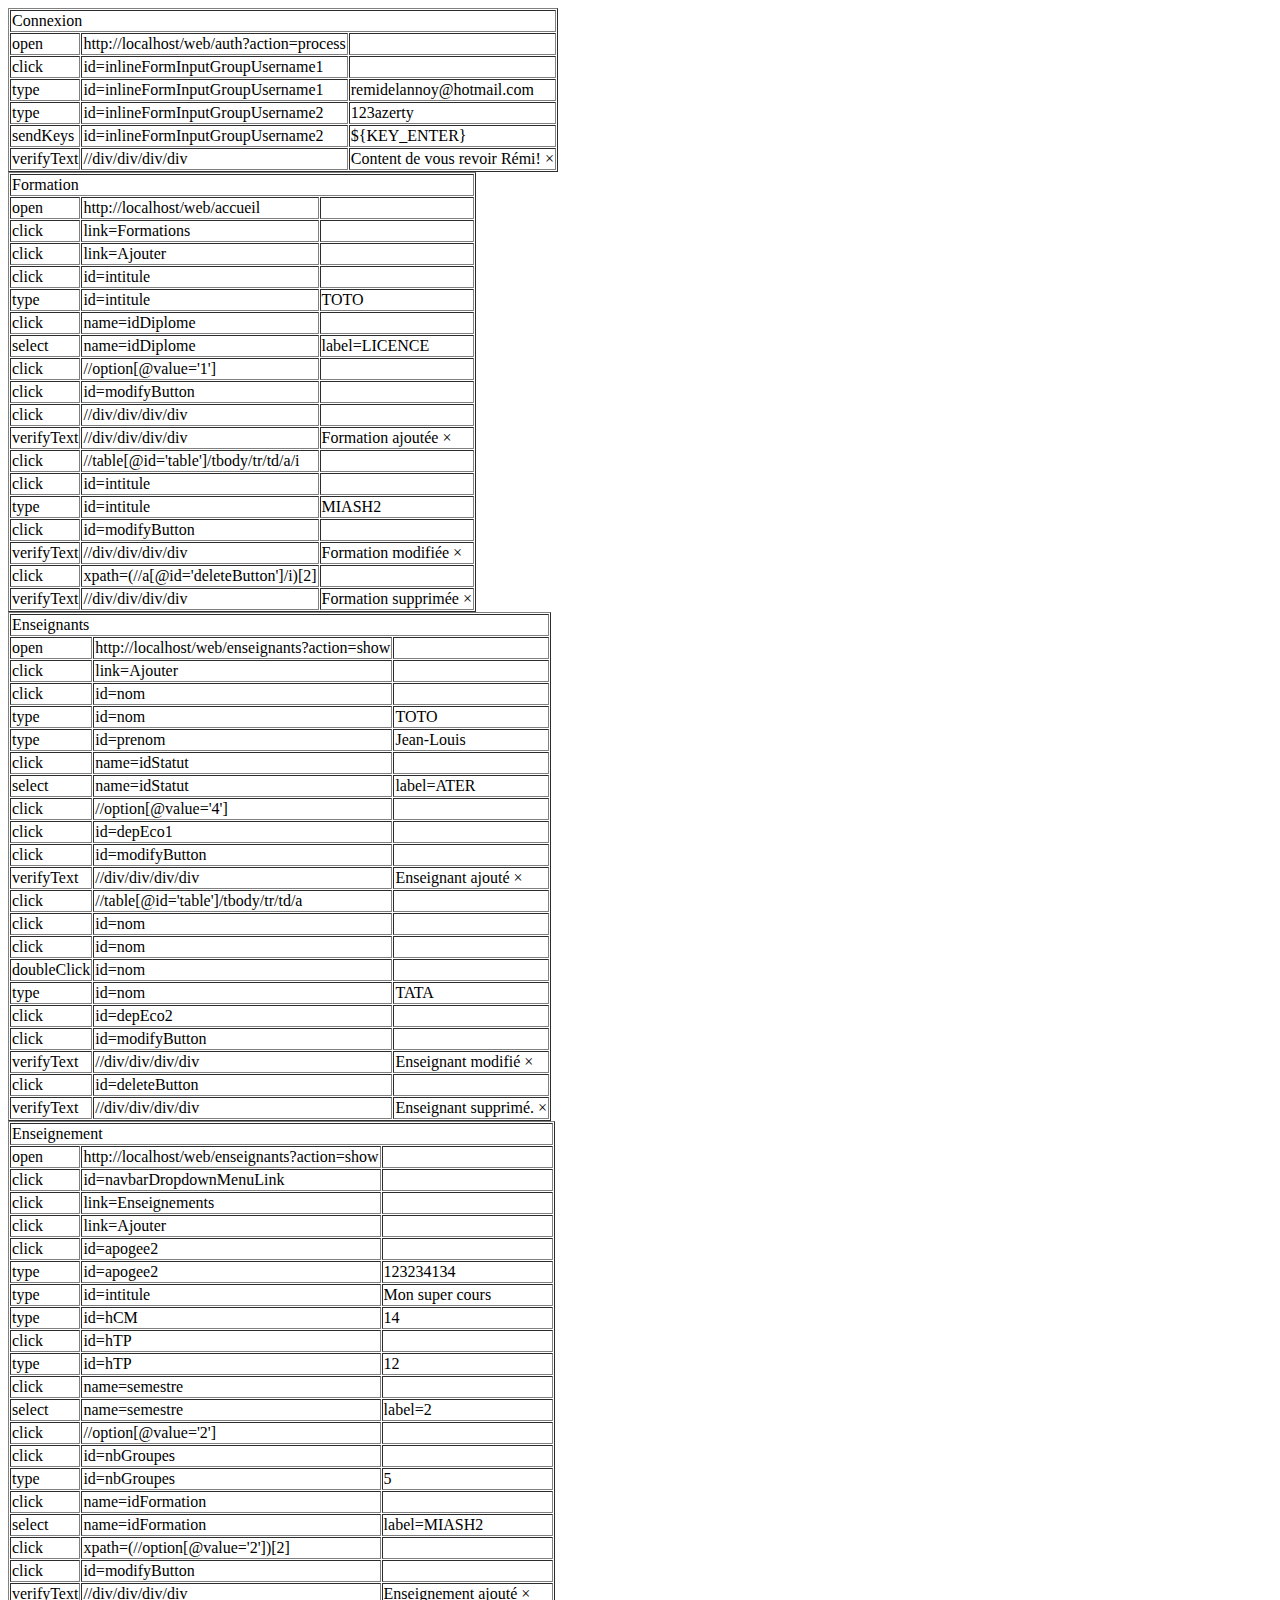
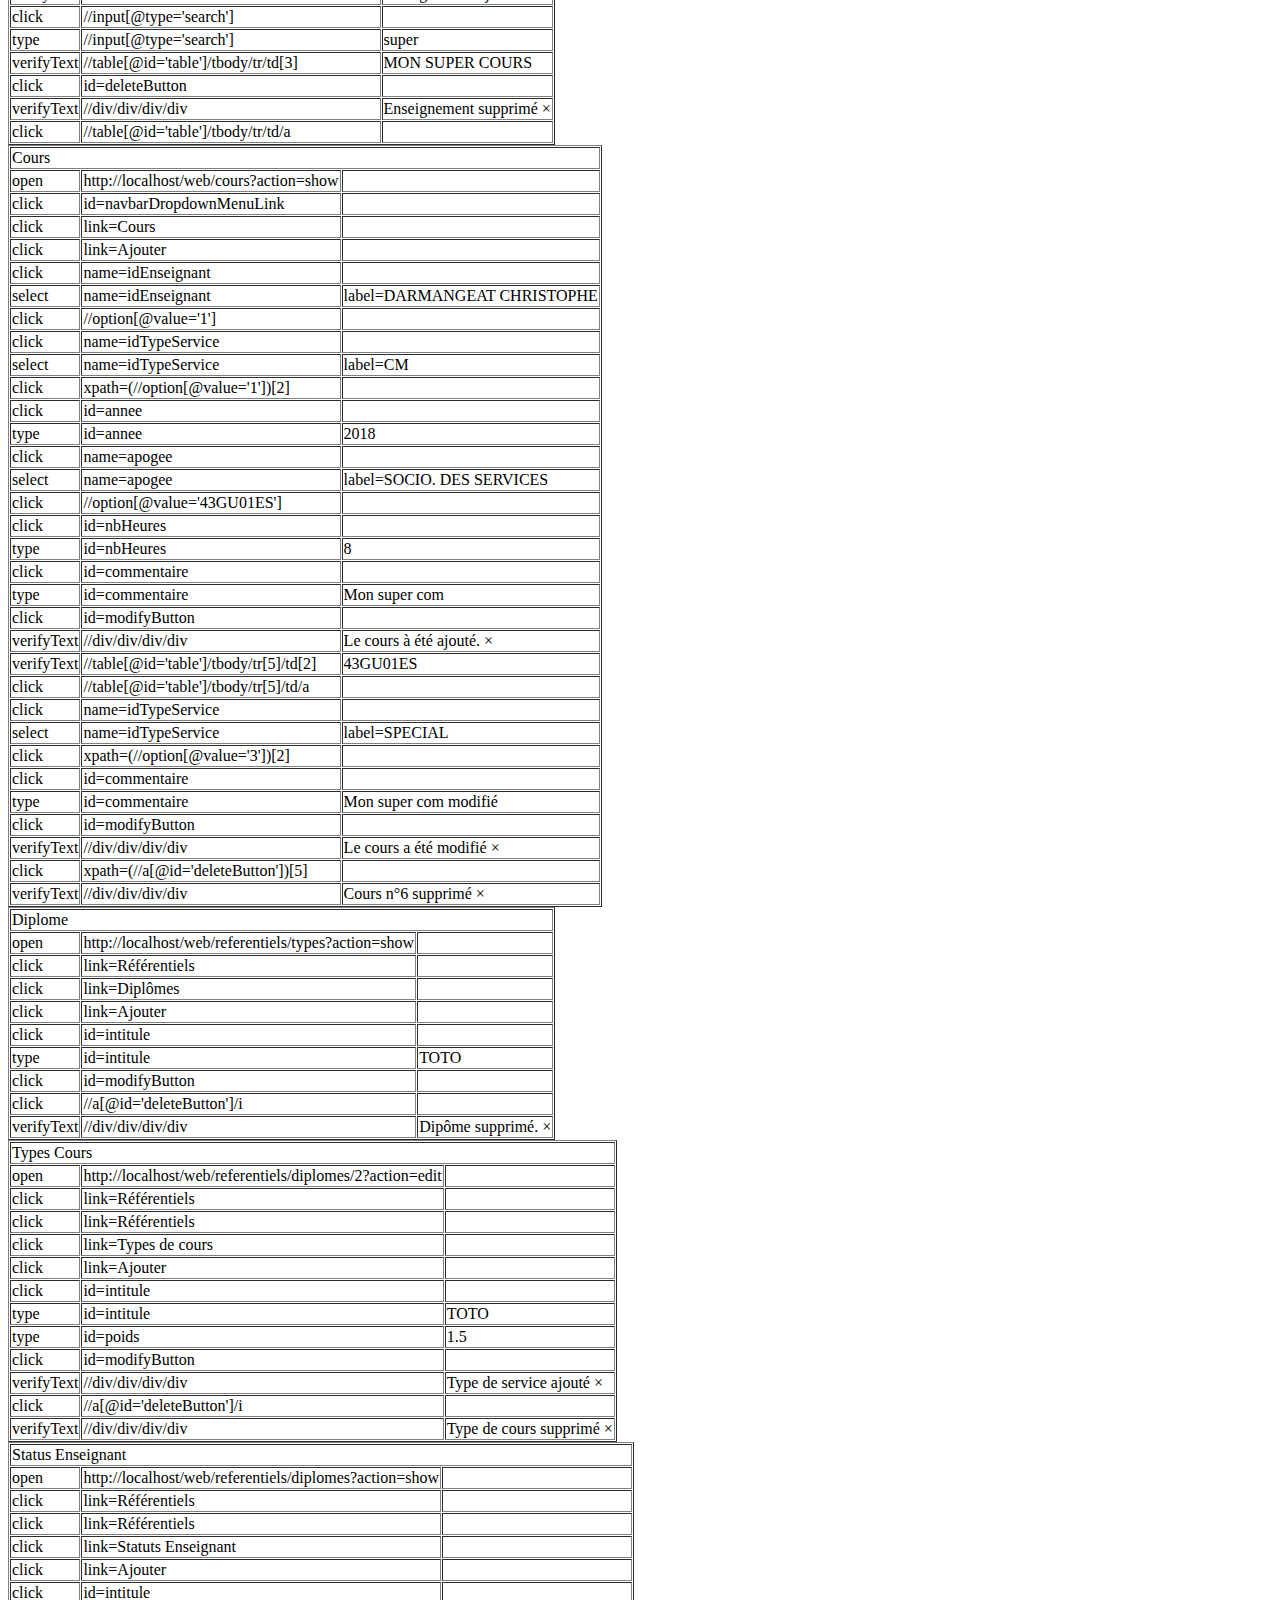
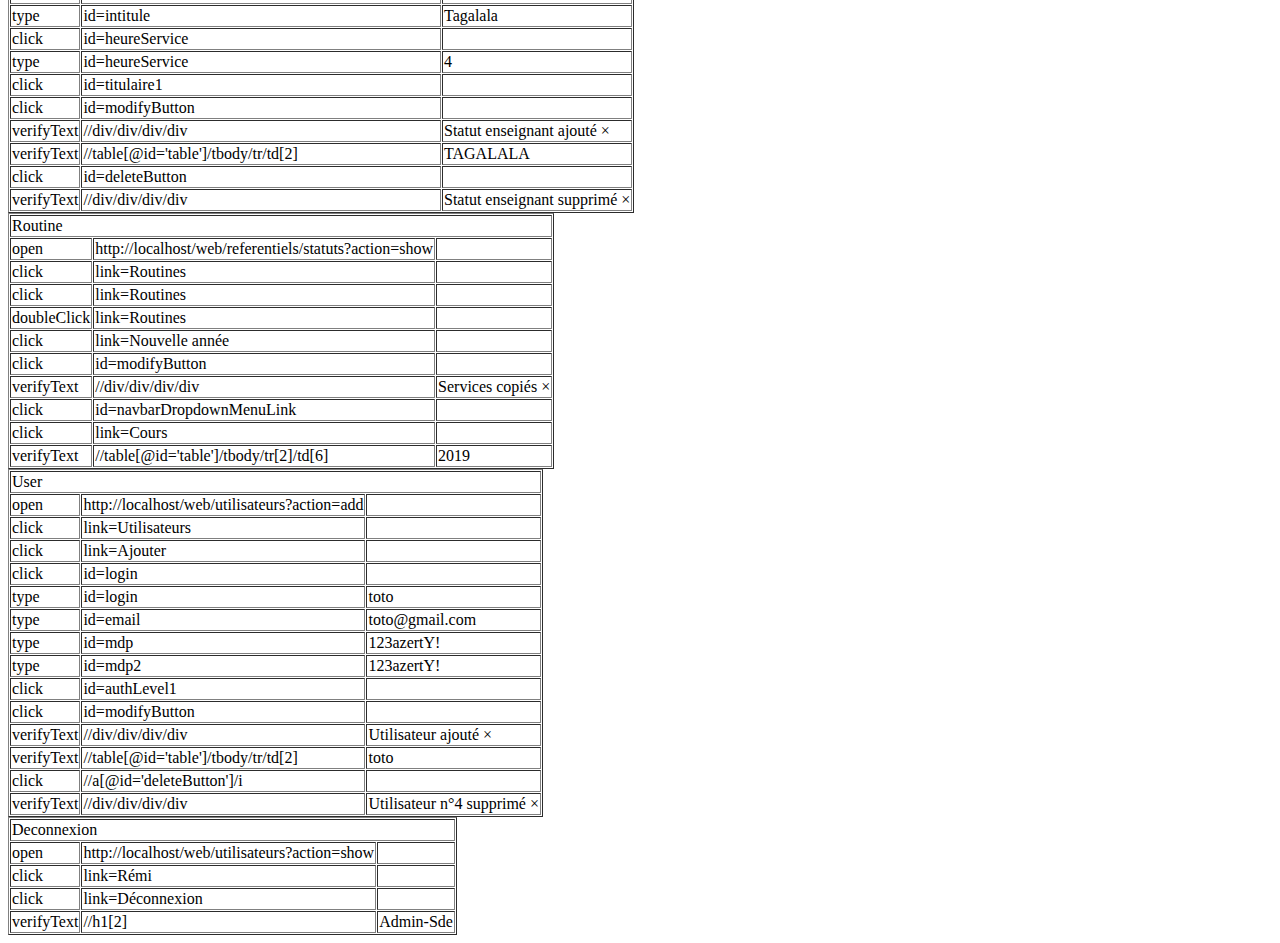
==== test/SCENARIO-SDE-UP7-DEV.html @ dc60324a "Fix bug in Formation view" ====
<?xml version="1.0" encoding="UTF-8"?>
<!DOCTYPE html PUBLIC "-//W3C//DTD XHTML 1.0 Strict//EN" http://www.w3.org/TR/xhtml1/DTD/xhtml1-strict.dtd">
<html xmlns="http://www.w3.org/1999/xhtml" xml:lang="en" lang="en">
<head>
	<meta content="text/html; charset=UTF-8" http-equiv="content-type" />
	<title>SCENARIO-SDE-UP7</title>
</head>
<body>
<table cellpadding="1" cellspacing="1" border="1">
<thead>
<tr><td rowspan="1" colspan="3">Connexion</td></tr>
</thead>
<tbody>
<tr><td>open</td><td>http://localhost/web/auth?action=process<datalist><option>http://localhost/web/auth?action=process</option></datalist></td><td></td>
</tr>
<tr><td>click</td><td>id=inlineFormInputGroupUsername1<datalist><option>id=inlineFormInputGroupUsername1</option><option>name=email</option><option>//input[@id='inlineFormInputGroupUsername1']</option><option>//input</option><option>css=#inlineFormInputGroupUsername1</option></datalist></td><td></td>
</tr>
<tr><td>type</td><td>id=inlineFormInputGroupUsername1<datalist><option>id=inlineFormInputGroupUsername1</option><option>name=email</option><option>//input[@id='inlineFormInputGroupUsername1']</option><option>//input</option><option>css=#inlineFormInputGroupUsername1</option></datalist></td><td>remidelannoy@hotmail.com</td>
</tr>
<tr><td>type</td><td>id=inlineFormInputGroupUsername2<datalist><option>id=inlineFormInputGroupUsername2</option><option>name=password</option><option>//input[@id='inlineFormInputGroupUsername2']</option><option>//div[2]/div/input</option><option>css=#inlineFormInputGroupUsername2</option></datalist></td><td>123azerty</td>
</tr>
<tr><td>sendKeys</td><td>id=inlineFormInputGroupUsername2<datalist><option>id=inlineFormInputGroupUsername2</option><option>name=password</option><option>//input[@id='inlineFormInputGroupUsername2']</option><option>//div[2]/div/input</option><option>css=#inlineFormInputGroupUsername2</option></datalist></td><td>${KEY_ENTER}</td>
</tr>
<tr><td>verifyText</td><td>//div/div/div/div<datalist><option>//div/div/div/div</option><option>css=div.alert.alert-success.alert-dismissible.fade.show</option></datalist></td><td>Content de vous revoir Rémi! ×</td>
</tr>
</tbody></table>
<table cellpadding="1" cellspacing="1" border="1">
<thead>
<tr><td rowspan="1" colspan="3">Formation</td></tr>
</thead>
<tbody>
<tr><td>open</td><td>http://localhost/web/accueil<datalist><option>http://localhost/web/accueil</option></datalist></td><td></td>
</tr>
<tr><td>click</td><td>link=Formations<datalist><option>link=Formations</option><option>//a[contains(text(),'Formations')]</option><option>//div[@id='navbarNavDropdown']/ul/li/div/a</option><option>//a[contains(@href, '/web/formations?action=show')]</option><option>//li/div/a</option><option>css=a.dropdown-item</option></datalist></td><td></td>
</tr>
<tr><td>click</td><td>link=Ajouter<datalist><option>link=Ajouter</option><option>//a[contains(text(),'Ajouter')]</option><option>//div[@id='table_wrapper']/div/div[2]/div[2]/div/a</option><option>//a[contains(@href, '/web/formations?action=add')]</option><option>//div[2]/div/a</option><option>css=a.btn.btn-success.btn-sm</option></datalist></td><td></td>
</tr>
<tr><td>click</td><td>id=intitule<datalist><option>id=intitule</option><option>name=intitule</option><option>//input[@id='intitule']</option><option>//input</option><option>css=#intitule</option></datalist></td><td></td>
</tr>
<tr><td>type</td><td>id=intitule<datalist><option>id=intitule</option><option>name=intitule</option><option>//input[@id='intitule']</option><option>//input</option><option>css=#intitule</option></datalist></td><td>TOTO</td>
</tr>
<tr><td>click</td><td>name=idDiplome<datalist><option>name=idDiplome</option><option>//select[@name='idDiplome']</option><option>//select</option><option>css=select[name="idDiplome"]</option></datalist></td><td></td>
</tr>
<tr><td>select</td><td>name=idDiplome<datalist><option>name=idDiplome</option><option>//select[@name='idDiplome']</option><option>//select</option><option>css=select[name="idDiplome"]</option></datalist></td><td>label=LICENCE</td>
</tr>
<tr><td>click</td><td>//option[@value='1']<datalist><option>//option[@value='1']</option><option>//option[2]</option><option>css=option[value="1"]</option></datalist></td><td></td>
</tr>
<tr><td>click</td><td>id=modifyButton<datalist><option>id=modifyButton</option><option>//button[@id='modifyButton']</option><option>//div[3]/div/button</option><option>css=#modifyButton</option></datalist></td><td></td>
</tr>
<tr><td>click</td><td>//div/div/div/div<datalist><option>//div/div/div/div</option><option>css=div.alert.alert-success.alert-dismissible.fade.show</option></datalist></td><td></td>
</tr>
<tr><td>verifyText</td><td>//div/div/div/div<datalist><option>//div/div/div/div</option><option>css=div.alert.alert-success.alert-dismissible.fade.show</option></datalist></td><td>Formation ajoutée ×</td>
</tr>
<tr><td>click</td><td>//table[@id='table']/tbody/tr/td/a/i<datalist><option>//table[@id='table']/tbody/tr/td/a/i</option><option>//td/a/i</option><option>css=i.far.fa-edit</option></datalist></td><td></td>
</tr>
<tr><td>click</td><td>id=intitule<datalist><option>id=intitule</option><option>name=intitule</option><option>//input[@id='intitule']</option><option>//div/input</option><option>css=#intitule</option></datalist></td><td></td>
</tr>
<tr><td>type</td><td>id=intitule<datalist><option>id=intitule</option><option>name=intitule</option><option>//input[@id='intitule']</option><option>//div/input</option><option>css=#intitule</option></datalist></td><td>MIASH2</td>
</tr>
<tr><td>click</td><td>id=modifyButton<datalist><option>id=modifyButton</option><option>//button[@id='modifyButton']</option><option>//div[3]/div/button</option><option>css=#modifyButton</option></datalist></td><td></td>
</tr>
<tr><td>verifyText</td><td>//div/div/div/div<datalist><option>//div/div/div/div</option><option>css=div.alert.alert-success.alert-dismissible.fade.show</option></datalist></td><td>Formation modifiée ×</td>
</tr>
<tr><td>click</td><td>xpath=(//a[@id='deleteButton']/i)[2]<datalist><option>xpath=(//a[@id='deleteButton']/i)[2]</option><option>//tr[2]/td/a[2]/i</option><option>css=tr.even &gt; td &gt; #deleteButton &gt; i.far.fa-trash-alt</option></datalist></td><td></td>
</tr>
<tr><td>verifyText</td><td>//div/div/div/div<datalist><option>//div/div/div/div</option><option>css=div.alert.alert-success.alert-dismissible.fade.show</option></datalist></td><td>Formation supprimée ×</td>
</tr>
</tbody></table>
<table cellpadding="1" cellspacing="1" border="1">
<thead>
<tr><td rowspan="1" colspan="3">Enseignants</td></tr>
</thead>
<tbody>
<tr><td>open</td><td>http://localhost/web/enseignants?action=show<datalist><option>http://localhost/web/enseignants?action=show</option></datalist></td><td></td>
</tr>
<tr><td>click</td><td>link=Ajouter<datalist><option>link=Ajouter</option><option>//a[contains(text(),'Ajouter')]</option><option>//div[@id='table_wrapper']/div/div[2]/div[2]/div/a</option><option>//a[contains(@href, '/web/enseignants?action=add')]</option><option>//div[2]/div/a</option><option>css=a.btn.btn-success.btn-sm</option></datalist></td><td></td>
</tr>
<tr><td>click</td><td>id=nom<datalist><option>id=nom</option><option>name=nom</option><option>//input[@id='nom']</option><option>//input</option><option>css=#nom</option></datalist></td><td></td>
</tr>
<tr><td>type</td><td>id=nom<datalist><option>id=nom</option><option>name=nom</option><option>//input[@id='nom']</option><option>//input</option><option>css=#nom</option></datalist></td><td>TOTO</td>
</tr>
<tr><td>type</td><td>id=prenom<datalist><option>id=prenom</option><option>name=prenom</option><option>//input[@id='prenom']</option><option>//div[2]/div/input</option><option>css=#prenom</option></datalist></td><td>Jean-Louis</td>
</tr>
<tr><td>click</td><td>name=idStatut<datalist><option>name=idStatut</option><option>//select[@name='idStatut']</option><option>//select</option><option>css=select[name="idStatut"]</option></datalist></td><td></td>
</tr>
<tr><td>select</td><td>name=idStatut<datalist><option>name=idStatut</option><option>//select[@name='idStatut']</option><option>//select</option><option>css=select[name="idStatut"]</option></datalist></td><td>label=ATER</td>
</tr>
<tr><td>click</td><td>//option[@value='4']<datalist><option>//option[@value='4']</option><option>//option[2]</option><option>css=option[value="4"]</option></datalist></td><td></td>
</tr>
<tr><td>click</td><td>id=depEco1<datalist><option>id=depEco1</option><option>name=depEco</option><option>//input[@id='depEco1']</option><option>//div/div/div/input</option><option>css=#depEco1</option></datalist></td><td></td>
</tr>
<tr><td>click</td><td>id=modifyButton<datalist><option>id=modifyButton</option><option>//button[@id='modifyButton']</option><option>//div[4]/div/button</option><option>css=#modifyButton</option></datalist></td><td></td>
</tr>
<tr><td>verifyText</td><td>//div/div/div/div<datalist><option>//div/div/div/div</option><option>css=div.alert.alert-success.alert-dismissible.fade.show</option></datalist></td><td>Enseignant ajouté ×</td>
</tr>
<tr><td>click</td><td>//table[@id='table']/tbody/tr/td/a<datalist><option>//table[@id='table']/tbody/tr/td/a</option><option>//a[contains(@href, '/web/enseignants/7?action=edit')]</option><option>//td/a</option><option>css=a.btn.btn-primary.btn-xs</option></datalist></td><td></td>
</tr>
<tr><td>click</td><td>id=nom<datalist><option>id=nom</option><option>name=nom</option><option>//input[@id='nom']</option><option>//div/input</option><option>css=#nom</option></datalist></td><td></td>
</tr>
<tr><td>click</td><td>id=nom<datalist><option>id=nom</option><option>name=nom</option><option>//input[@id='nom']</option><option>//div/input</option><option>css=#nom</option></datalist></td><td></td>
</tr>
<tr><td>doubleClick</td><td>id=nom<datalist><option>id=nom</option><option>name=nom</option><option>//input[@id='nom']</option><option>//div/input</option><option>css=#nom</option></datalist></td><td></td>
</tr>
<tr><td>type</td><td>id=nom<datalist><option>id=nom</option><option>name=nom</option><option>//input[@id='nom']</option><option>//div/input</option><option>css=#nom</option></datalist></td><td>TATA</td>
</tr>
<tr><td>click</td><td>id=depEco2<datalist><option>id=depEco2</option><option>//input[@id='depEco2']</option><option>//div[2]/input</option><option>css=#depEco2</option></datalist></td><td></td>
</tr>
<tr><td>click</td><td>id=modifyButton<datalist><option>id=modifyButton</option><option>//button[@id='modifyButton']</option><option>//div[4]/div/button</option><option>css=#modifyButton</option></datalist></td><td></td>
</tr>
<tr><td>verifyText</td><td>//div/div/div/div<datalist><option>//div/div/div/div</option><option>css=div.alert.alert-success.alert-dismissible.fade.show</option></datalist></td><td>Enseignant modifié ×</td>
</tr>
<tr><td>click</td><td>id=deleteButton<datalist><option>id=deleteButton</option><option>//a[@id='deleteButton']</option><option>//table[@id='table']/tbody/tr/td/a[2]</option><option>//a[contains(@href, '/web/enseignants/7?action=delete')]</option><option>//td/a[2]</option><option>css=#deleteButton</option></datalist></td><td></td>
</tr>
<tr><td>verifyText</td><td>//div/div/div/div<datalist><option>//div/div/div/div</option><option>css=div.alert.alert-success.alert-dismissible.fade.show</option></datalist></td><td>Enseignant supprimé. ×</td>
</tr>
</tbody></table>
<table cellpadding="1" cellspacing="1" border="1">
<thead>
<tr><td rowspan="1" colspan="3">Enseignement</td></tr>
</thead>
<tbody>
<tr><td>open</td><td>http://localhost/web/enseignants?action=show<datalist><option>http://localhost/web/enseignants?action=show</option></datalist></td><td></td>
</tr>
<tr><td>click</td><td>id=navbarDropdownMenuLink<datalist><option>id=navbarDropdownMenuLink</option><option>link=Entités</option><option>//a[contains(text(),'Entités')]</option><option>//a[@id='navbarDropdownMenuLink']</option><option>//div[@id='navbarNavDropdown']/ul/li/a</option><option>//a[contains(@href, '#')]</option><option>//li/a</option><option>css=#navbarDropdownMenuLink</option></datalist></td><td></td>
</tr>
<tr><td>click</td><td>link=Enseignements<datalist><option>link=Enseignements</option><option>//a[contains(text(),'Enseignements')]</option><option>//div[@id='navbarNavDropdown']/ul/li/div/a[3]</option><option>//a[contains(@href, '/web/enseignements?action=show')]</option><option>//a[3]</option></datalist></td><td></td>
</tr>
<tr><td>click</td><td>link=Ajouter<datalist><option>link=Ajouter</option><option>//a[contains(text(),'Ajouter')]</option><option>//div[@id='table_wrapper']/div/div[2]/div[2]/div/a</option><option>//a[contains(@href, '/web/enseignements?action=add')]</option><option>//div[2]/div/a</option><option>css=a.btn.btn-success.btn-sm</option></datalist></td><td></td>
</tr>
<tr><td>click</td><td>id=apogee2<datalist><option>id=apogee2</option><option>name=apogee2</option><option>//input[@id='apogee2']</option><option>//input</option><option>css=#apogee2</option></datalist></td><td></td>
</tr>
<tr><td>type</td><td>id=apogee2<datalist><option>id=apogee2</option><option>name=apogee2</option><option>//input[@id='apogee2']</option><option>//input</option><option>css=#apogee2</option></datalist></td><td>123234134</td>
</tr>
<tr><td>type</td><td>id=intitule<datalist><option>id=intitule</option><option>name=intitule</option><option>//input[@id='intitule']</option><option>//div[2]/div/input</option><option>css=#intitule</option></datalist></td><td>Mon super cours</td>
</tr>
<tr><td>type</td><td>id=hCM<datalist><option>id=hCM</option><option>name=hCM</option><option>//input[@id='hCM']</option><option>//div[3]/div/input</option><option>css=#hCM</option></datalist></td><td>14</td>
</tr>
<tr><td>click</td><td>id=hTP<datalist><option>id=hTP</option><option>name=hTP</option><option>//input[@id='hTP']</option><option>//div[4]/div/input</option><option>css=#hTP</option></datalist></td><td></td>
</tr>
<tr><td>type</td><td>id=hTP<datalist><option>id=hTP</option><option>name=hTP</option><option>//input[@id='hTP']</option><option>//div[4]/div/input</option><option>css=#hTP</option></datalist></td><td>12</td>
</tr>
<tr><td>click</td><td>name=semestre<datalist><option>name=semestre</option><option>//select[@name='semestre']</option><option>//select</option><option>css=select[name="semestre"]</option></datalist></td><td></td>
</tr>
<tr><td>select</td><td>name=semestre<datalist><option>name=semestre</option><option>//select[@name='semestre']</option><option>//select</option><option>css=select[name="semestre"]</option></datalist></td><td>label=2</td>
</tr>
<tr><td>click</td><td>//option[@value='2']<datalist><option>//option[@value='2']</option><option>//option[3]</option><option>css=option[value="2"]</option></datalist></td><td></td>
</tr>
<tr><td>click</td><td>id=nbGroupes<datalist><option>id=nbGroupes</option><option>name=nbGroupes</option><option>//input[@id='nbGroupes']</option><option>//div[6]/div/input</option><option>css=#nbGroupes</option></datalist></td><td></td>
</tr>
<tr><td>type</td><td>id=nbGroupes<datalist><option>id=nbGroupes</option><option>name=nbGroupes</option><option>//input[@id='nbGroupes']</option><option>//div[6]/div/input</option><option>css=#nbGroupes</option></datalist></td><td>5</td>
</tr>
<tr><td>click</td><td>name=idFormation<datalist><option>name=idFormation</option><option>//select[@name='idFormation']</option><option>//div[7]/div/select</option><option>css=select[name="idFormation"]</option></datalist></td><td></td>
</tr>
<tr><td>select</td><td>name=idFormation<datalist><option>name=idFormation</option><option>//select[@name='idFormation']</option><option>//div[7]/div/select</option><option>css=select[name="idFormation"]</option></datalist></td><td>label=MIASH2</td>
</tr>
<tr><td>click</td><td>xpath=(//option[@value='2'])[2]<datalist><option>xpath=(//option[@value='2'])[2]</option><option>//div[7]/div/select/option[8]</option><option>css=select[name="idFormation"] &gt; option[value="2"]</option></datalist></td><td></td>
</tr>
<tr><td>click</td><td>id=modifyButton<datalist><option>id=modifyButton</option><option>//button[@id='modifyButton']</option><option>//div[8]/div/button</option><option>css=#modifyButton</option></datalist></td><td></td>
</tr>
<tr><td>verifyText</td><td>//div/div/div/div<datalist><option>//div/div/div/div</option><option>css=div.alert.alert-success.alert-dismissible.fade.show</option></datalist></td><td>Enseignement ajouté ×</td>
</tr>
<tr><td>click</td><td>//input[@type='search']<datalist><option>//input[@type='search']</option><option>//div[@id='customSearch']/input</option><option>//input</option><option>css=input.form-control.form-control-sm</option></datalist></td><td></td>
</tr>
<tr><td>type</td><td>//input[@type='search']<datalist><option>//input[@type='search']</option><option>//div[@id='customSearch']/input</option><option>//input</option><option>css=input.form-control.form-control-sm</option></datalist></td><td>super</td>
</tr>
<tr><td>verifyText</td><td>//table[@id='table']/tbody/tr/td[3]<datalist><option>//table[@id='table']/tbody/tr/td[3]</option><option>//td[3]</option></datalist></td><td>MON SUPER COURS</td>
</tr>
<tr><td>click</td><td>id=deleteButton<datalist><option>id=deleteButton</option><option>//a[@id='deleteButton']</option><option>//table[@id='table']/tbody/tr/td/a[2]</option><option>//a[contains(@href, '/web/enseignements/123234134?action=delete')]</option><option>//td/a[2]</option><option>css=#deleteButton</option></datalist></td><td></td>
</tr>
<tr><td>verifyText</td><td>//div/div/div/div<datalist><option>//div/div/div/div</option><option>css=div.alert.alert-success.alert-dismissible.fade.show</option></datalist></td><td>Enseignement supprimé ×</td>
</tr>
<tr><td>click</td><td>//table[@id='table']/tbody/tr/td/a<datalist><option>//table[@id='table']/tbody/tr/td/a</option><option>//a[contains(@href, '/web/enseignements/55BEE5EC?action=edit')]</option><option>//td/a</option><option>css=a.btn.btn-primary.btn-xs</option></datalist></td><td></td>
</tr>
</tbody></table>
<table cellpadding="1" cellspacing="1" border="1">
<thead>
<tr><td rowspan="1" colspan="3">Cours</td></tr>
</thead>
<tbody>
<tr><td>open</td><td>http://localhost/web/cours?action=show<datalist><option>http://localhost/web/cours?action=show</option></datalist></td><td></td>
</tr>
<tr><td>click</td><td>id=navbarDropdownMenuLink<datalist><option>id=navbarDropdownMenuLink</option><option>link=Entités</option><option>//a[contains(text(),'Entités')]</option><option>//a[@id='navbarDropdownMenuLink']</option><option>//div[@id='navbarNavDropdown']/ul/li/a</option><option>//a[contains(@href, '#')]</option><option>//li/a</option><option>css=#navbarDropdownMenuLink</option></datalist></td><td></td>
</tr>
<tr><td>click</td><td>link=Cours<datalist><option>link=Cours</option><option>//a[contains(text(),'Cours')]</option><option>//div[@id='navbarNavDropdown']/ul/li/div/a[4]</option><option>//a[contains(@href, '/web/cours?action=show')]</option><option>//a[4]</option><option>css=a.dropdown-item.active</option></datalist></td><td></td>
</tr>
<tr><td>click</td><td>link=Ajouter<datalist><option>link=Ajouter</option><option>//a[contains(text(),'Ajouter')]</option><option>//div[@id='table_wrapper']/div/div[2]/div[2]/div/a</option><option>//a[contains(@href, '/web/cours?action=add')]</option><option>//div[2]/div/a</option><option>css=a.btn.btn-success.btn-sm</option></datalist></td><td></td>
</tr>
<tr><td>click</td><td>name=idEnseignant<datalist><option>name=idEnseignant</option><option>//select[@name='idEnseignant']</option><option>//select</option><option>css=select[name="idEnseignant"]</option></datalist></td><td></td>
</tr>
<tr><td>select</td><td>name=idEnseignant<datalist><option>name=idEnseignant</option><option>//select[@name='idEnseignant']</option><option>//select</option><option>css=select[name="idEnseignant"]</option></datalist></td><td>label=DARMANGEAT CHRISTOPHE</td>
</tr>
<tr><td>click</td><td>//option[@value='1']<datalist><option>//option[@value='1']</option><option>//option[2]</option><option>css=option[value="1"]</option></datalist></td><td></td>
</tr>
<tr><td>click</td><td>name=idTypeService<datalist><option>name=idTypeService</option><option>//select[@name='idTypeService']</option><option>//div[2]/div/select</option><option>css=select[name="idTypeService"]</option></datalist></td><td></td>
</tr>
<tr><td>select</td><td>name=idTypeService<datalist><option>name=idTypeService</option><option>//select[@name='idTypeService']</option><option>//div[2]/div/select</option><option>css=select[name="idTypeService"]</option></datalist></td><td>label=CM</td>
</tr>
<tr><td>click</td><td>xpath=(//option[@value='1'])[2]<datalist><option>xpath=(//option[@value='1'])[2]</option><option>//div[2]/div/select/option[2]</option><option>css=select[name="idTypeService"] &gt; option[value="1"]</option></datalist></td><td></td>
</tr>
<tr><td>click</td><td>id=annee<datalist><option>id=annee</option><option>name=annee</option><option>//input[@id='annee']</option><option>//input</option><option>css=#annee</option></datalist></td><td></td>
</tr>
<tr><td>type</td><td>id=annee<datalist><option>id=annee</option><option>name=annee</option><option>//input[@id='annee']</option><option>//input</option><option>css=#annee</option></datalist></td><td>2018</td>
</tr>
<tr><td>click</td><td>name=apogee<datalist><option>name=apogee</option><option>//select[@name='apogee']</option><option>//div[4]/div/select</option><option>css=select[name="apogee"]</option></datalist></td><td></td>
</tr>
<tr><td>select</td><td>name=apogee<datalist><option>name=apogee</option><option>//select[@name='apogee']</option><option>//div[4]/div/select</option><option>css=select[name="apogee"]</option></datalist></td><td>label=SOCIO. DES SERVICES</td>
</tr>
<tr><td>click</td><td>//option[@value='43GU01ES']<datalist><option>//option[@value='43GU01ES']</option><option>//div[4]/div/select/option[2]</option><option>css=option[value="43GU01ES"]</option></datalist></td><td></td>
</tr>
<tr><td>click</td><td>id=nbHeures<datalist><option>id=nbHeures</option><option>name=nbHeures</option><option>//input[@id='nbHeures']</option><option>//div[5]/div/input</option><option>css=#nbHeures</option></datalist></td><td></td>
</tr>
<tr><td>type</td><td>id=nbHeures<datalist><option>id=nbHeures</option><option>name=nbHeures</option><option>//input[@id='nbHeures']</option><option>//div[5]/div/input</option><option>css=#nbHeures</option></datalist></td><td>8</td>
</tr>
<tr><td>click</td><td>id=commentaire<datalist><option>id=commentaire</option><option>name=commentaire</option><option>//textarea[@id='commentaire']</option><option>//textarea</option><option>css=#commentaire</option></datalist></td><td></td>
</tr>
<tr><td>type</td><td>id=commentaire<datalist><option>id=commentaire</option><option>name=commentaire</option><option>//textarea[@id='commentaire']</option><option>//textarea</option><option>css=#commentaire</option></datalist></td><td>Mon super com</td>
</tr>
<tr><td>click</td><td>id=modifyButton<datalist><option>id=modifyButton</option><option>//button[@id='modifyButton']</option><option>//div[7]/div/button</option><option>css=#modifyButton</option></datalist></td><td></td>
</tr>
<tr><td>verifyText</td><td>//div/div/div/div<datalist><option>//div/div/div/div</option><option>css=div.alert.alert-success.alert-dismissible.fade.show</option></datalist></td><td>Le cours à été ajouté. ×</td>
</tr>
<tr><td>verifyText</td><td>//table[@id='table']/tbody/tr[5]/td[2]<datalist><option>//table[@id='table']/tbody/tr[5]/td[2]</option><option>//tr[5]/td[2]</option></datalist></td><td>43GU01ES</td>
</tr>
<tr><td>click</td><td>//table[@id='table']/tbody/tr[5]/td/a<datalist><option>//table[@id='table']/tbody/tr[5]/td/a</option><option>//a[contains(@href, '/web/cours/6?action=edit')]</option><option>//tr[5]/td/a</option></datalist></td><td></td>
</tr>
<tr><td>click</td><td>name=idTypeService<datalist><option>name=idTypeService</option><option>//select[@name='idTypeService']</option><option>//div[2]/div/select</option><option>css=select[name="idTypeService"]</option></datalist></td><td></td>
</tr>
<tr><td>select</td><td>name=idTypeService<datalist><option>name=idTypeService</option><option>//select[@name='idTypeService']</option><option>//div[2]/div/select</option><option>css=select[name="idTypeService"]</option></datalist></td><td>label=SPECIAL</td>
</tr>
<tr><td>click</td><td>xpath=(//option[@value='3'])[2]<datalist><option>xpath=(//option[@value='3'])[2]</option><option>//div[2]/div/select/option[3]</option><option>css=select[name="idTypeService"] &gt; option[value="3"]</option></datalist></td><td></td>
</tr>
<tr><td>click</td><td>id=commentaire<datalist><option>id=commentaire</option><option>name=commentaire</option><option>//textarea[@id='commentaire']</option><option>//textarea</option><option>css=#commentaire</option></datalist></td><td></td>
</tr>
<tr><td>type</td><td>id=commentaire<datalist><option>id=commentaire</option><option>name=commentaire</option><option>//textarea[@id='commentaire']</option><option>//textarea</option><option>css=#commentaire</option></datalist></td><td>Mon super com modifié</td>
</tr>
<tr><td>click</td><td>id=modifyButton<datalist><option>id=modifyButton</option><option>//button[@id='modifyButton']</option><option>//div[7]/div/button</option><option>css=#modifyButton</option></datalist></td><td></td>
</tr>
<tr><td>verifyText</td><td>//div/div/div/div<datalist><option>//div/div/div/div</option><option>css=div.alert.alert-success.alert-dismissible.fade.show</option></datalist></td><td>Le cours a été modifié ×</td>
</tr>
<tr><td>click</td><td>xpath=(//a[@id='deleteButton'])[5]<datalist><option>xpath=(//a[@id='deleteButton'])[5]</option><option>//table[@id='table']/tbody/tr[5]/td/a[2]</option><option>//a[contains(@href, '/web/cours/6?action=delete')]</option><option>//tr[5]/td/a[2]</option></datalist></td><td></td>
</tr>
<tr><td>verifyText</td><td>//div/div/div/div<datalist><option>//div/div/div/div</option><option>css=div.alert.alert-success.alert-dismissible.fade.show</option></datalist></td><td>Cours n°6 supprimé ×</td>
</tr>
</tbody></table>
<table cellpadding="1" cellspacing="1" border="1">
<thead>
<tr><td rowspan="1" colspan="3">Diplome</td></tr>
</thead>
<tbody>
<tr><td>open</td><td>http://localhost/web/referentiels/types?action=show<datalist><option>http://localhost/web/referentiels/types?action=show</option></datalist></td><td></td>
</tr>
<tr><td>click</td><td>link=Référentiels<datalist><option>link=Référentiels</option><option>//a[contains(text(),'Référentiels')]</option><option>xpath=(//a[@id='navbarDropdownMenuLink'])[2]</option><option>//div[@id='navbarNavDropdown']/ul/li[2]/a</option><option>xpath=(//a[contains(@href, '#')])[2]</option><option>//li[2]/a</option></datalist></td><td></td>
</tr>
<tr><td>click</td><td>link=Diplômes<datalist><option>link=Diplômes</option><option>//a[contains(text(),'Diplômes')]</option><option>//div[@id='navbarNavDropdown']/ul/li[2]/div/a</option><option>//a[contains(@href, '/web/referentiels/diplomes?action=show')]</option><option>//li[2]/div/a</option><option>css=div.dropdown-menu.show &gt; a.dropdown-item</option></datalist></td><td></td>
</tr>
<tr><td>click</td><td>link=Ajouter<datalist><option>link=Ajouter</option><option>//a[contains(text(),'Ajouter')]</option><option>//div[@id='table_wrapper']/div/div[2]/div[2]/div/a</option><option>//a[contains(@href, '/web/referentiels/diplomes?action=add')]</option><option>//div[2]/div/a</option><option>css=a.btn.btn-success.btn-sm</option></datalist></td><td></td>
</tr>
<tr><td>click</td><td>id=intitule<datalist><option>id=intitule</option><option>name=intitule</option><option>//input[@id='intitule']</option><option>//input</option><option>css=#intitule</option></datalist></td><td></td>
</tr>
<tr><td>type</td><td>id=intitule<datalist><option>id=intitule</option><option>name=intitule</option><option>//input[@id='intitule']</option><option>//input</option><option>css=#intitule</option></datalist></td><td>TOTO</td>
</tr>
<tr><td>click</td><td>id=modifyButton<datalist><option>id=modifyButton</option><option>//button[@id='modifyButton']</option><option>//div[2]/div/button</option><option>css=#modifyButton</option></datalist></td><td></td>
</tr>
<tr><td>click</td><td>//a[@id='deleteButton']/i<datalist><option>//a[@id='deleteButton']/i</option><option>//td/a[2]/i</option><option>css=i.far.fa-trash-alt</option></datalist></td><td></td>
</tr>
<tr><td>verifyText</td><td>//div/div/div/div<datalist><option>//div/div/div/div</option><option>css=div.alert.alert-success.alert-dismissible.fade.show</option></datalist></td><td>Dipôme supprimé. ×</td>
</tr>
</tbody></table>
<table cellpadding="1" cellspacing="1" border="1">
<thead>
<tr><td rowspan="1" colspan="3">Types Cours</td></tr>
</thead>
<tbody>
<tr><td>open</td><td>http://localhost/web/referentiels/diplomes/2?action=edit<datalist><option>http://localhost/web/referentiels/diplomes/2?action=edit</option></datalist></td><td></td>
</tr>
<tr><td>click</td><td>link=Référentiels<datalist><option>link=Référentiels</option><option>//a[contains(text(),'Référentiels')]</option><option>xpath=(//a[@id='navbarDropdownMenuLink'])[2]</option><option>//div[@id='navbarNavDropdown']/ul/li[2]/a</option><option>xpath=(//a[contains(@href, '#')])[2]</option><option>//li[2]/a</option><option>css=li.nav-item.dropdown.show &gt; #navbarDropdownMenuLink</option></datalist></td><td></td>
</tr>
<tr><td>click</td><td>link=Référentiels<datalist><option>link=Référentiels</option><option>//a[contains(text(),'Référentiels')]</option><option>xpath=(//a[@id='navbarDropdownMenuLink'])[2]</option><option>//div[@id='navbarNavDropdown']/ul/li[2]/a</option><option>xpath=(//a[contains(@href, '#')])[2]</option><option>//li[2]/a</option></datalist></td><td></td>
</tr>
<tr><td>click</td><td>link=Types de cours<datalist><option>link=Types de cours</option><option>//a[contains(text(),'Types de cours')]</option><option>//div[@id='navbarNavDropdown']/ul/li[2]/div/a[2]</option><option>//a[contains(@href, '/web/referentiels/types?action=show')]</option><option>//li[2]/div/a[2]</option></datalist></td><td></td>
</tr>
<tr><td>click</td><td>link=Ajouter<datalist><option>link=Ajouter</option><option>//a[contains(text(),'Ajouter')]</option><option>//div[@id='table_wrapper']/div/div[2]/div[2]/div/a</option><option>//a[contains(@href, '/web/referentiels/types?action=add')]</option><option>//div[2]/div/a</option><option>css=a.btn.btn-success.btn-sm</option></datalist></td><td></td>
</tr>
<tr><td>click</td><td>id=intitule<datalist><option>id=intitule</option><option>name=intitule</option><option>//input[@id='intitule']</option><option>//input</option><option>css=#intitule</option></datalist></td><td></td>
</tr>
<tr><td>type</td><td>id=intitule<datalist><option>id=intitule</option><option>name=intitule</option><option>//input[@id='intitule']</option><option>//input</option><option>css=#intitule</option></datalist></td><td>TOTO</td>
</tr>
<tr><td>type</td><td>id=poids<datalist><option>id=poids</option><option>name=poids</option><option>//input[@id='poids']</option><option>//div[2]/div/input</option><option>css=#poids</option></datalist></td><td>1.5</td>
</tr>
<tr><td>click</td><td>id=modifyButton<datalist><option>id=modifyButton</option><option>//button[@id='modifyButton']</option><option>//div[3]/div/button</option><option>css=#modifyButton</option></datalist></td><td></td>
</tr>
<tr><td>verifyText</td><td>//div/div/div/div<datalist><option>//div/div/div/div</option><option>css=div.alert.alert-success.alert-dismissible.fade.show</option></datalist></td><td>Type de service ajouté ×</td>
</tr>
<tr><td>click</td><td>//a[@id='deleteButton']/i<datalist><option>//a[@id='deleteButton']/i</option><option>//td/a[2]/i</option><option>css=i.far.fa-trash-alt</option></datalist></td><td></td>
</tr>
<tr><td>verifyText</td><td>//div/div/div/div<datalist><option>//div/div/div/div</option><option>css=div.alert.alert-success.alert-dismissible.fade.show</option></datalist></td><td>Type de cours supprimé ×</td>
</tr>
</tbody></table>
<table cellpadding="1" cellspacing="1" border="1">
<thead>
<tr><td rowspan="1" colspan="3">Status Enseignant</td></tr>
</thead>
<tbody>
<tr><td>open</td><td>http://localhost/web/referentiels/diplomes?action=show<datalist><option>http://localhost/web/referentiels/diplomes?action=show</option></datalist></td><td></td>
</tr>
<tr><td>click</td><td>link=Référentiels<datalist><option>link=Référentiels</option><option>//a[contains(text(),'Référentiels')]</option><option>xpath=(//a[@id='navbarDropdownMenuLink'])[2]</option><option>//div[@id='navbarNavDropdown']/ul/li[2]/a</option><option>xpath=(//a[contains(@href, '#')])[2]</option><option>//li[2]/a</option><option>css=li.nav-item.dropdown.show &gt; #navbarDropdownMenuLink</option></datalist></td><td></td>
</tr>
<tr><td>click</td><td>link=Référentiels<datalist><option>link=Référentiels</option><option>//a[contains(text(),'Référentiels')]</option><option>xpath=(//a[@id='navbarDropdownMenuLink'])[2]</option><option>//div[@id='navbarNavDropdown']/ul/li[2]/a</option><option>xpath=(//a[contains(@href, '#')])[2]</option><option>//li[2]/a</option></datalist></td><td></td>
</tr>
<tr><td>click</td><td>link=Statuts Enseignant<datalist><option>link=Statuts Enseignant</option><option>//a[contains(text(),'Statuts Enseignant')]</option><option>//div[@id='navbarNavDropdown']/ul/li[2]/div/a[3]</option><option>//a[contains(@href, '/web/referentiels/statuts?action=show')]</option><option>//li[2]/div/a[3]</option></datalist></td><td></td>
</tr>
<tr><td>click</td><td>link=Ajouter<datalist><option>link=Ajouter</option><option>//a[contains(text(),'Ajouter')]</option><option>//div[@id='table_wrapper']/div/div[2]/div[2]/div/a</option><option>//a[contains(@href, '/web/referentiels/statuts?action=add')]</option><option>//div[2]/div/a</option><option>css=a.btn.btn-success.btn-sm</option></datalist></td><td></td>
</tr>
<tr><td>click</td><td>id=intitule<datalist><option>id=intitule</option><option>name=intitule</option><option>//input[@id='intitule']</option><option>//input</option><option>css=#intitule</option></datalist></td><td></td>
</tr>
<tr><td>type</td><td>id=intitule<datalist><option>id=intitule</option><option>name=intitule</option><option>//input[@id='intitule']</option><option>//input</option><option>css=#intitule</option></datalist></td><td>Tagalala</td>
</tr>
<tr><td>click</td><td>id=heureService<datalist><option>id=heureService</option><option>name=heureService</option><option>//input[@id='heureService']</option><option>//div[2]/div/input</option><option>css=#heureService</option></datalist></td><td></td>
</tr>
<tr><td>type</td><td>id=heureService<datalist><option>id=heureService</option><option>name=heureService</option><option>//input[@id='heureService']</option><option>//div[2]/div/input</option><option>css=#heureService</option></datalist></td><td>4</td>
</tr>
<tr><td>click</td><td>id=titulaire1<datalist><option>id=titulaire1</option><option>name=titulaire</option><option>//input[@id='titulaire1']</option><option>//div/div/div/input</option><option>css=#titulaire1</option></datalist></td><td></td>
</tr>
<tr><td>click</td><td>id=modifyButton<datalist><option>id=modifyButton</option><option>//button[@id='modifyButton']</option><option>//div[3]/div/button</option><option>css=#modifyButton</option></datalist></td><td></td>
</tr>
<tr><td>verifyText</td><td>//div/div/div/div<datalist><option>//div/div/div/div</option><option>css=div.alert.alert-success.alert-dismissible.fade.show</option></datalist></td><td>Statut enseignant ajouté ×</td>
</tr>
<tr><td>verifyText</td><td>//table[@id='table']/tbody/tr/td[2]<datalist><option>//table[@id='table']/tbody/tr/td[2]</option><option>//td[2]</option><option>css=td.tdTxt.sorting_1</option></datalist></td><td>TAGALALA</td>
</tr>
<tr><td>click</td><td>id=deleteButton<datalist><option>id=deleteButton</option><option>//a[@id='deleteButton']</option><option>//table[@id='table']/tbody/tr/td/a[2]</option><option>//a[contains(@href, '/web/referentiels/statuts/7?action=delete')]</option><option>//td/a[2]</option><option>css=#deleteButton</option></datalist></td><td></td>
</tr>
<tr><td>verifyText</td><td>//div/div/div/div<datalist><option>//div/div/div/div</option><option>css=div.alert.alert-success.alert-dismissible.fade.show</option></datalist></td><td>Statut enseignant supprimé ×</td>
</tr>
</tbody></table>
<table cellpadding="1" cellspacing="1" border="1">
<thead>
<tr><td rowspan="1" colspan="3">Routine</td></tr>
</thead>
<tbody>
<tr><td>open</td><td>http://localhost/web/referentiels/statuts?action=show<datalist><option>http://localhost/web/referentiels/statuts?action=show</option></datalist></td><td></td>
</tr>
<tr><td>click</td><td>link=Routines<datalist><option>link=Routines</option><option>//a[contains(text(),'Routines')]</option><option>xpath=(//a[@id='navbarDropdownMenuLink'])[3]</option><option>//div[@id='navbarNavDropdown']/ul/li[3]/a</option><option>xpath=(//a[contains(@href, '#')])[3]</option><option>//li[3]/a</option><option>css=li.nav-item.dropdown.show &gt; #navbarDropdownMenuLink</option></datalist></td><td></td>
</tr>
<tr><td>click</td><td>link=Routines<datalist><option>link=Routines</option><option>//a[contains(text(),'Routines')]</option><option>xpath=(//a[@id='navbarDropdownMenuLink'])[3]</option><option>//div[@id='navbarNavDropdown']/ul/li[3]/a</option><option>xpath=(//a[contains(@href, '#')])[3]</option><option>//li[3]/a</option></datalist></td><td></td>
</tr>
<tr><td>doubleClick</td><td>link=Routines<datalist><option>link=Routines</option><option>//a[contains(text(),'Routines')]</option><option>xpath=(//a[@id='navbarDropdownMenuLink'])[3]</option><option>//div[@id='navbarNavDropdown']/ul/li[3]/a</option><option>xpath=(//a[contains(@href, '#')])[3]</option><option>//li[3]/a</option><option>css=li.nav-item.dropdown.show &gt; #navbarDropdownMenuLink</option></datalist></td><td></td>
</tr>
<tr><td>click</td><td>link=Nouvelle année<datalist><option>link=Nouvelle année</option><option>//a[contains(text(),'Nouvelle année')]</option><option>//div[@id='navbarNavDropdown']/ul/li[3]/div/a</option><option>//a[contains(@href, '/web/routines/nvelleannee')]</option><option>//li[3]/div/a</option><option>css=div.dropdown-menu.show &gt; a.dropdown-item</option></datalist></td><td></td>
</tr>
<tr><td>click</td><td>id=modifyButton<datalist><option>id=modifyButton</option><option>//button[@id='modifyButton']</option><option>//div[3]/div/button</option><option>css=#modifyButton</option></datalist></td><td></td>
</tr>
<tr><td>verifyText</td><td>//div/div/div/div<datalist><option>//div/div/div/div</option><option>css=div.alert.alert-success.alert-dismissible.fade.show</option></datalist></td><td>Services copiés ×</td>
</tr>
<tr><td>click</td><td>id=navbarDropdownMenuLink<datalist><option>id=navbarDropdownMenuLink</option><option>link=Entités</option><option>//a[contains(text(),'Entités')]</option><option>//a[@id='navbarDropdownMenuLink']</option><option>//div[@id='navbarNavDropdown']/ul/li/a</option><option>//a[contains(@href, '#')]</option><option>//li/a</option><option>css=#navbarDropdownMenuLink</option></datalist></td><td></td>
</tr>
<tr><td>click</td><td>link=Cours<datalist><option>link=Cours</option><option>//a[contains(text(),'Cours')]</option><option>//div[@id='navbarNavDropdown']/ul/li/div/a[4]</option><option>//a[contains(@href, '/web/cours?action=show')]</option><option>//a[4]</option></datalist></td><td></td>
</tr>
<tr><td>verifyText</td><td>//table[@id='table']/tbody/tr[2]/td[6]<datalist><option>//table[@id='table']/tbody/tr[2]/td[6]</option><option>//tr[2]/td[6]</option></datalist></td><td>2019</td>
</tr>
</tbody></table>
<table cellpadding="1" cellspacing="1" border="1">
<thead>
<tr><td rowspan="1" colspan="3">User</td></tr>
</thead>
<tbody>
<tr><td>open</td><td>http://localhost/web/utilisateurs?action=add<datalist><option>http://localhost/web/utilisateurs?action=add</option></datalist></td><td></td>
</tr>
<tr><td>click</td><td>link=Utilisateurs<datalist><option>link=Utilisateurs</option><option>//a[contains(text(),'Utilisateurs')]</option><option>//div[@id='navbarNavDropdown']/ul/li[4]/a</option><option>//a[contains(@href, '/web/utilisateurs?action=show')]</option><option>//li[4]/a</option><option>css=a.nav-link.active</option></datalist></td><td></td>
</tr>
<tr><td>click</td><td>link=Ajouter<datalist><option>link=Ajouter</option><option>//a[contains(text(),'Ajouter')]</option><option>//div[@id='table_wrapper']/div/div[2]/div[2]/div/a</option><option>//a[contains(@href, '/web/utilisateurs?action=add')]</option><option>//div[2]/div/a</option><option>css=a.btn.btn-success.btn-sm</option></datalist></td><td></td>
</tr>
<tr><td>click</td><td>id=login<datalist><option>id=login</option><option>name=login</option><option>//input[@id='login']</option><option>//input</option><option>css=#login</option></datalist></td><td></td>
</tr>
<tr><td>type</td><td>id=login<datalist><option>id=login</option><option>name=login</option><option>//input[@id='login']</option><option>//input</option><option>css=#login</option></datalist></td><td>toto</td>
</tr>
<tr><td>type</td><td>id=email<datalist><option>id=email</option><option>name=email</option><option>//input[@id='email']</option><option>//div[2]/div/input</option><option>css=#email</option></datalist></td><td>toto@gmail.com</td>
</tr>
<tr><td>type</td><td>id=mdp<datalist><option>id=mdp</option><option>name=mdp</option><option>//input[@id='mdp']</option><option>//div[3]/div/input</option><option>css=#mdp</option></datalist></td><td>123azertY!</td>
</tr>
<tr><td>type</td><td>id=mdp2<datalist><option>id=mdp2</option><option>name=mdp2</option><option>//input[@id='mdp2']</option><option>//div[4]/div/input</option><option>css=#mdp2</option></datalist></td><td>123azertY!</td>
</tr>
<tr><td>click</td><td>id=authLevel1<datalist><option>id=authLevel1</option><option>name=authLevel</option><option>//input[@id='authLevel1']</option><option>//div/div/div/input</option><option>css=#authLevel1</option></datalist></td><td></td>
</tr>
<tr><td>click</td><td>id=modifyButton<datalist><option>id=modifyButton</option><option>//button[@id='modifyButton']</option><option>//div[6]/div/button</option><option>css=#modifyButton</option></datalist></td><td></td>
</tr>
<tr><td>verifyText</td><td>//div/div/div/div<datalist><option>//div/div/div/div</option><option>css=div.alert.alert-success.alert-dismissible.fade.show</option></datalist></td><td>Utilisateur ajouté ×</td>
</tr>
<tr><td>verifyText</td><td>//table[@id='table']/tbody/tr/td[2]<datalist><option>//table[@id='table']/tbody/tr/td[2]</option><option>//td[2]</option><option>css=td.tdTxt.sorting_1</option></datalist></td><td>toto</td>
</tr>
<tr><td>click</td><td>//a[@id='deleteButton']/i<datalist><option>//a[@id='deleteButton']/i</option><option>//td/a[2]/i</option><option>css=i.far.fa-trash-alt</option></datalist></td><td></td>
</tr>
<tr><td>verifyText</td><td>//div/div/div/div<datalist><option>//div/div/div/div</option><option>css=div.alert.alert-success.alert-dismissible.fade.show</option></datalist></td><td>Utilisateur n°4 supprimé ×</td>
</tr>
</tbody></table>
<table cellpadding="1" cellspacing="1" border="1">
<thead>
<tr><td rowspan="1" colspan="3">Deconnexion</td></tr>
</thead>
<tbody>
<tr><td>open</td><td>http://localhost/web/utilisateurs?action=show<datalist><option>http://localhost/web/utilisateurs?action=show</option></datalist></td><td></td>
</tr>
<tr><td>click</td><td>link=Rémi<datalist><option>link=Rémi</option><option>xpath=(//a[@id='navbarDropdownMenuLink'])[4]</option><option>//div[@id='navbarNavDropdown']/ul[2]/li/a</option><option>xpath=(//a[contains(@href, '#')])[4]</option><option>//ul[2]/li/a</option><option>css=ul.navbar-nav.ml-auto &gt; li.nav-item.dropdown &gt; #navbarDropdownMenuLink</option></datalist></td><td></td>
</tr>
<tr><td>click</td><td>link=Déconnexion<datalist><option>link=Déconnexion</option><option>//a[contains(text(),'Déconnexion')]</option><option>//div[@id='navbarNavDropdown']/ul[2]/li/div/a[2]</option><option>//a[contains(@href, '/web/auth?action=quit')]</option><option>//ul[2]/li/div/a[2]</option></datalist></td><td></td>
</tr>
<tr><td>verifyText</td><td>//h1[2]<datalist><option>//h1[2]</option><option>css=h1.align-self-center</option></datalist></td><td>Admin-Sde</td>
</tr>
</tbody></table>
</body>
</html>
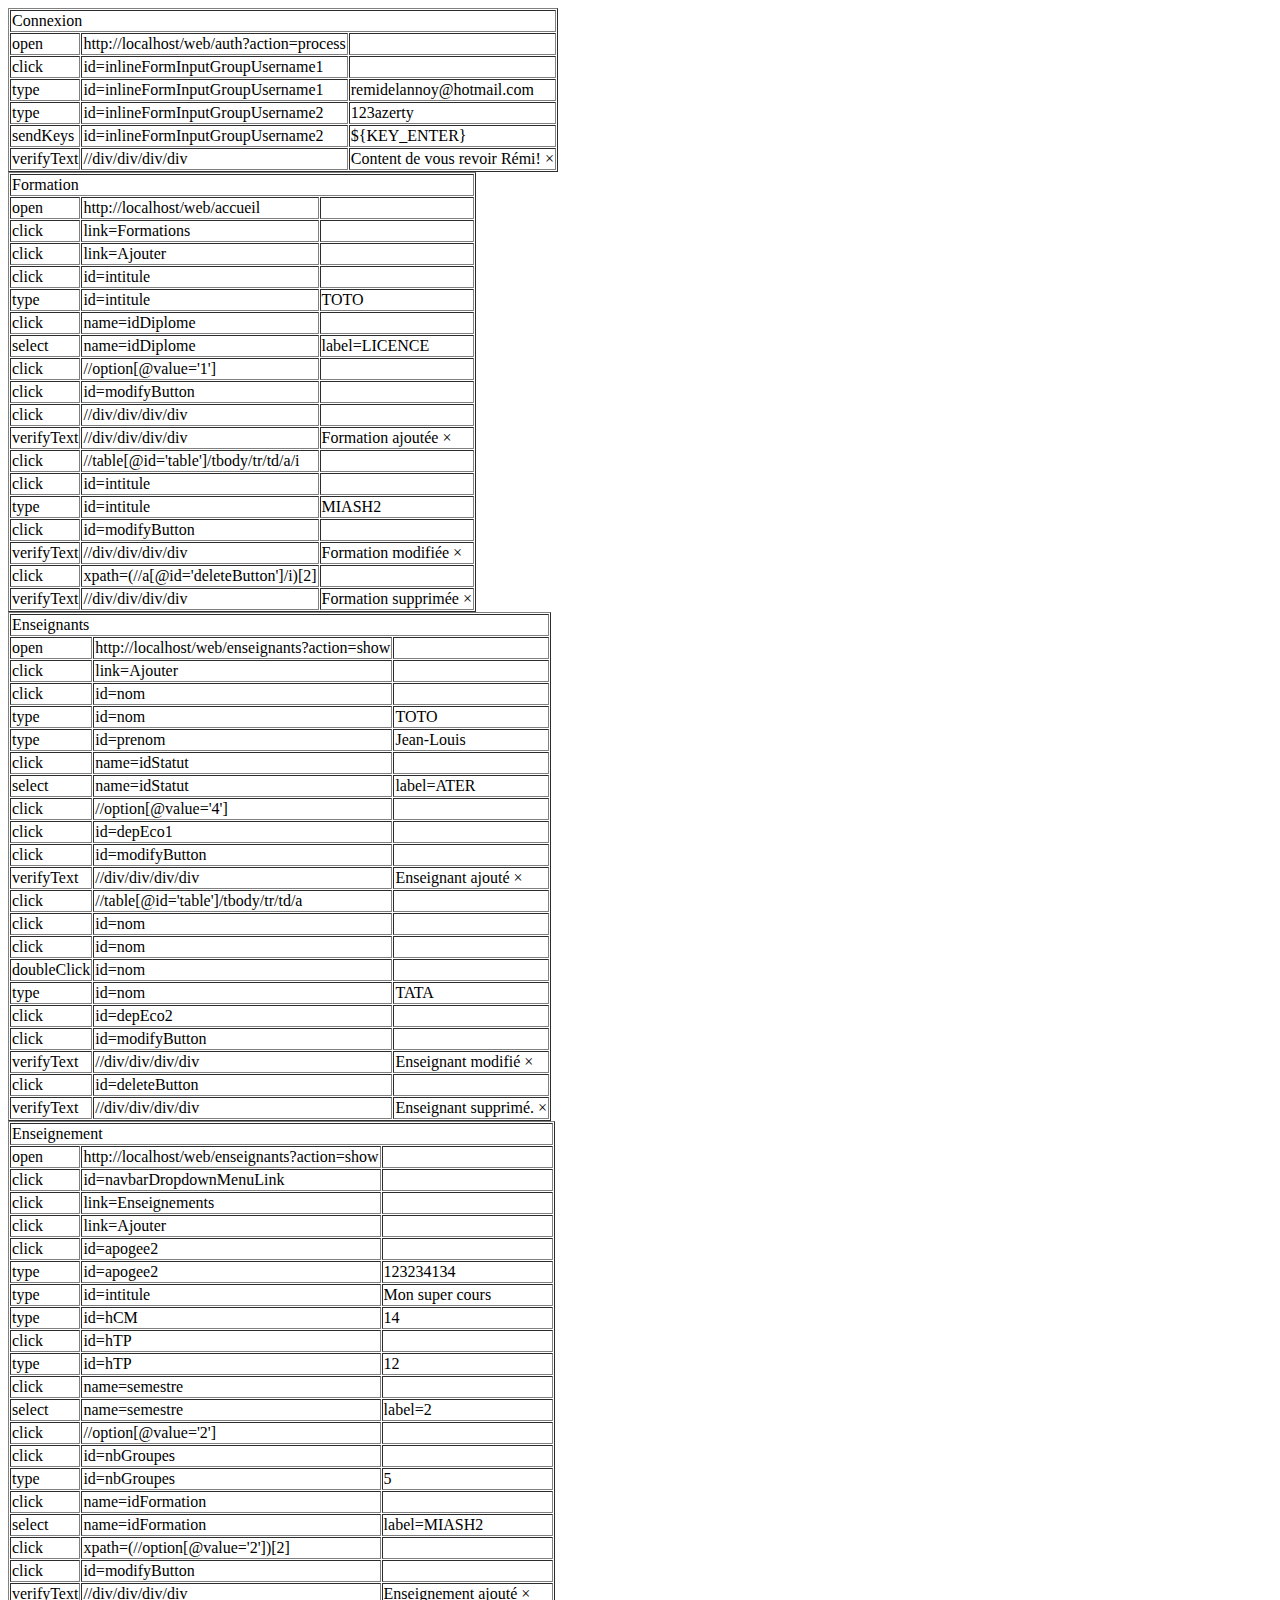
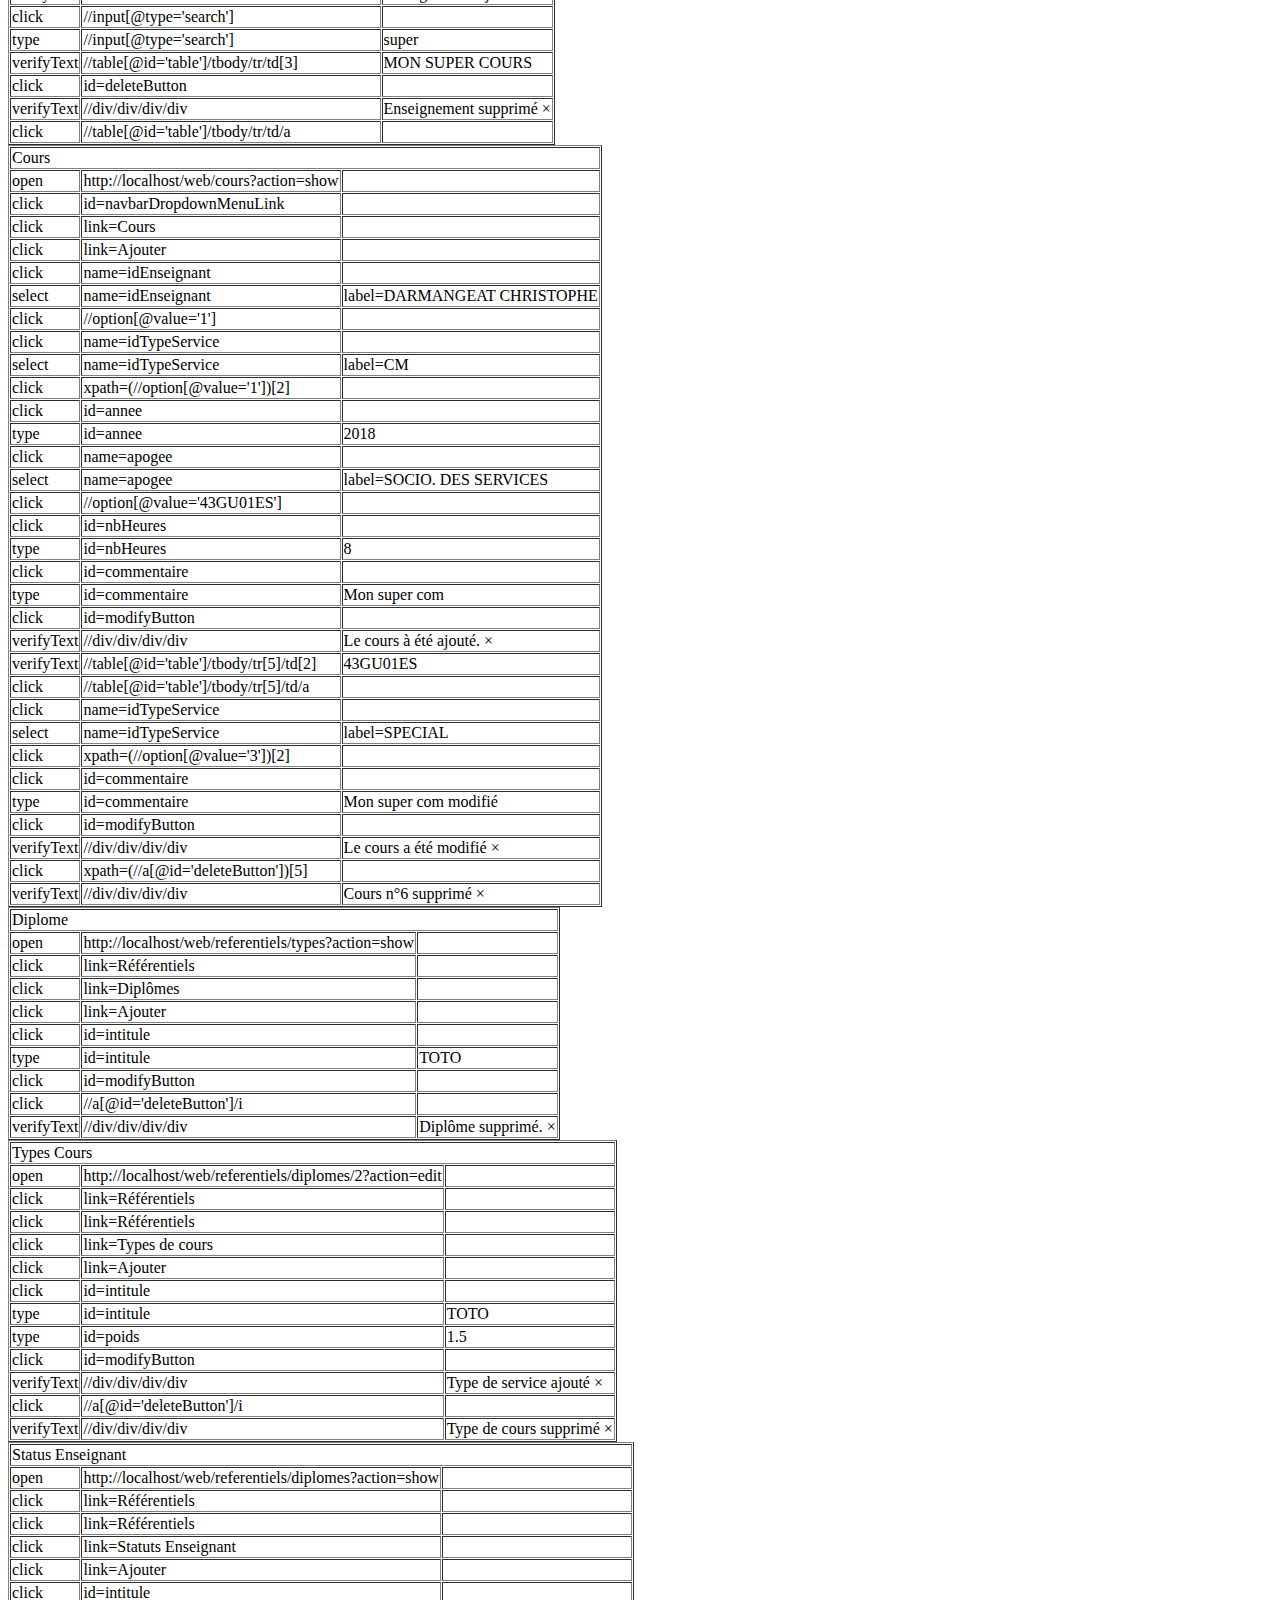
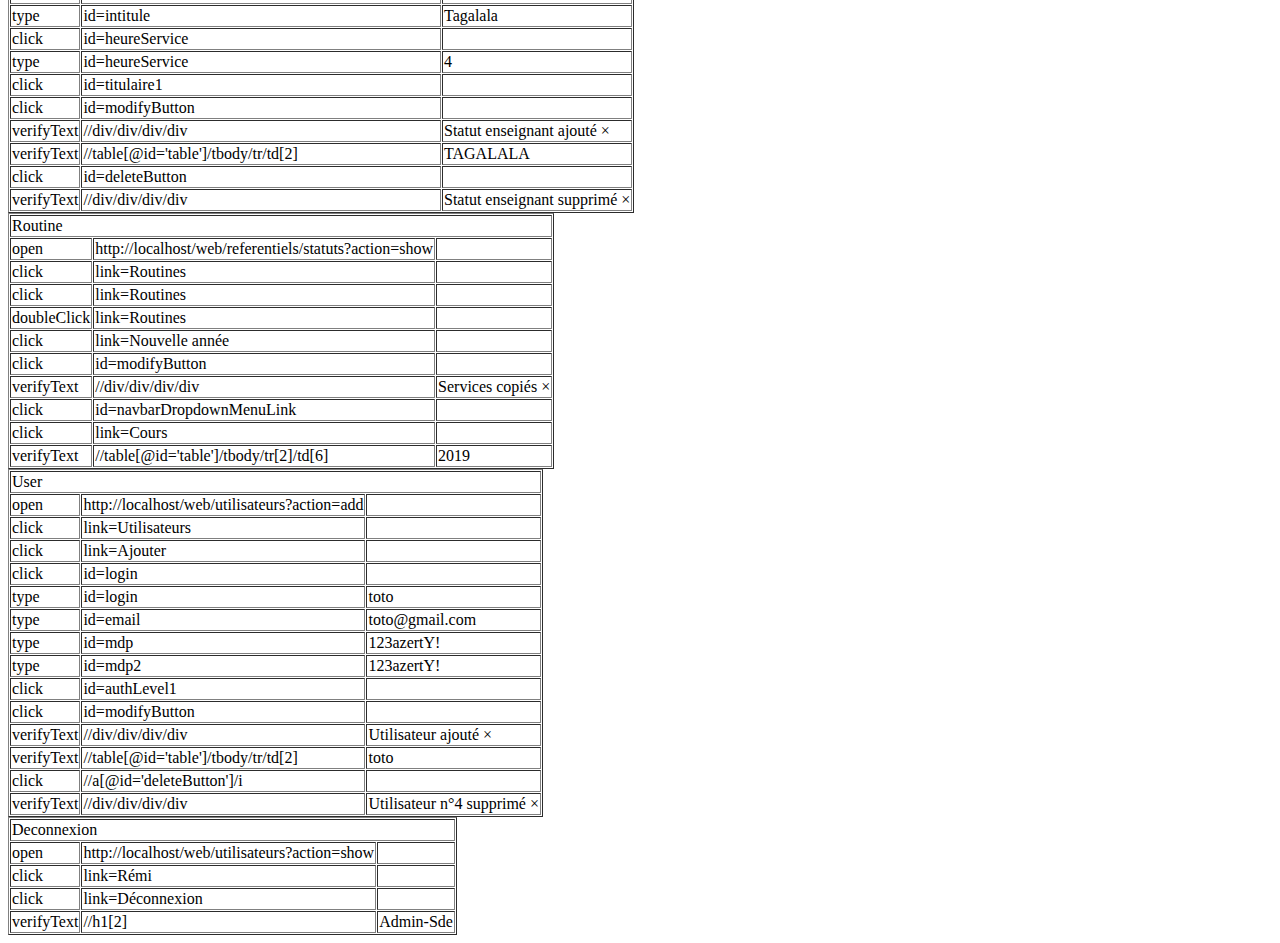
==== commit 2061f30e: "Add documentation for local setup" ====
--- a/test/SCENARIO-SDE-UP7-DEV.html
+++ b/test/SCENARIO-SDE-UP7-DEV.html
@@ -263,7 +263,7 @@
 </tr>
 <tr><td>click</td><td>//a[@id='deleteButton']/i<datalist><option>//a[@id='deleteButton']/i</option><option>//td/a[2]/i</option><option>css=i.far.fa-trash-alt</option></datalist></td><td></td>
 </tr>
-<tr><td>verifyText</td><td>//div/div/div/div<datalist><option>//div/div/div/div</option><option>css=div.alert.alert-success.alert-dismissible.fade.show</option></datalist></td><td>Dipôme supprimé. ×</td>
+<tr><td>verifyText</td><td>//div/div/div/div<datalist><option>//div/div/div/div</option><option>css=div.alert.alert-success.alert-dismissible.fade.show</option></datalist></td><td>Diplôme supprimé. ×</td>
 </tr>
 </tbody></table>
 <table cellpadding="1" cellspacing="1" border="1">
